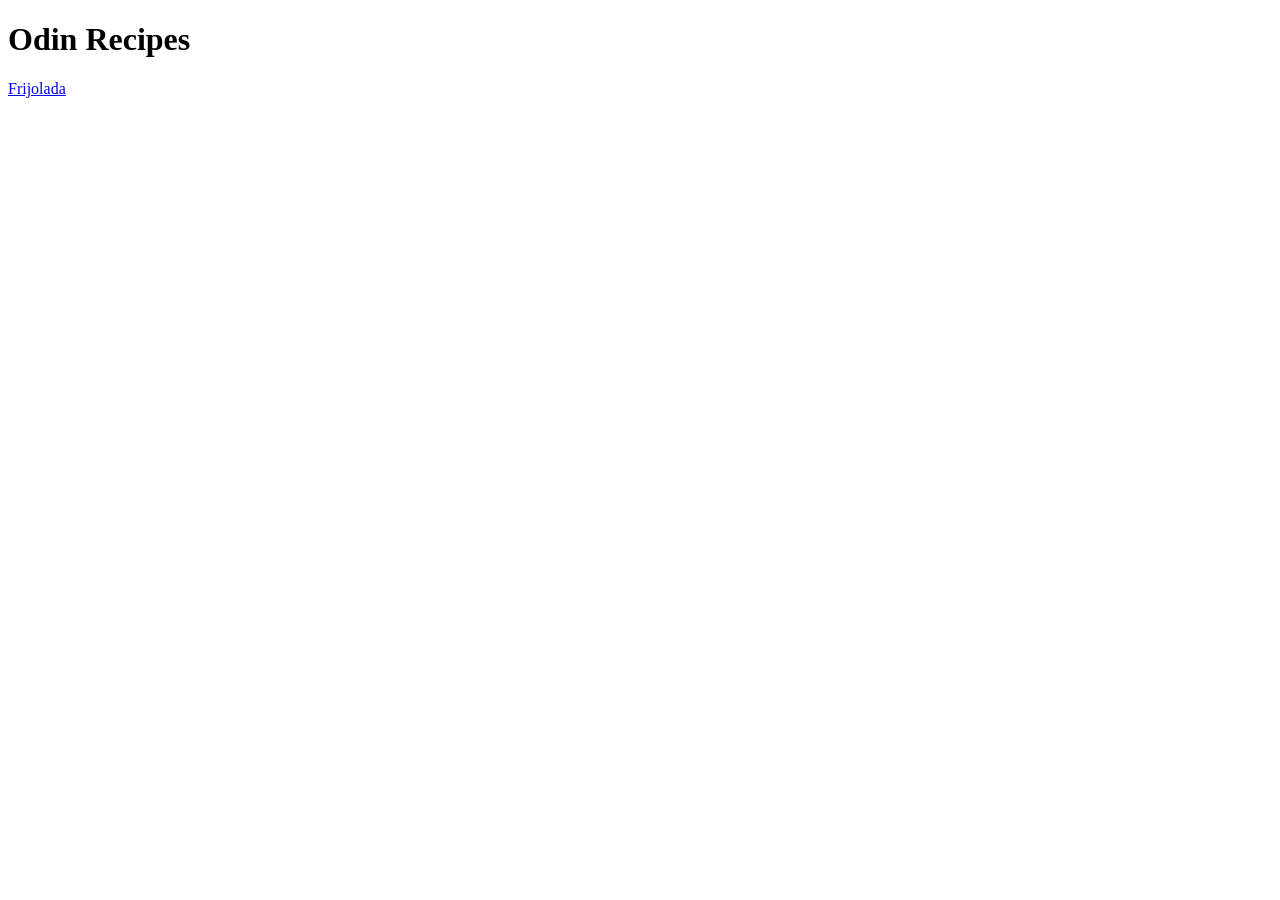
==== index.html @ 86b70957 "modify index.html with boiler plate and metadata, edit frijolada.html adding major headers, descript" ====
<!DOCTYPE html>
<html lang="en">
<head>
    <meta charset="UTF-8">
    <meta name="viewport" content="width=device-width, initial-scale=1.0">
    <title>Odin Recipes</title>
</head>
<body>
    <h1>Odin Recipes</h1>
    <a href="recipes/frijolada.html">Frijolada</a>
</body>
</html>
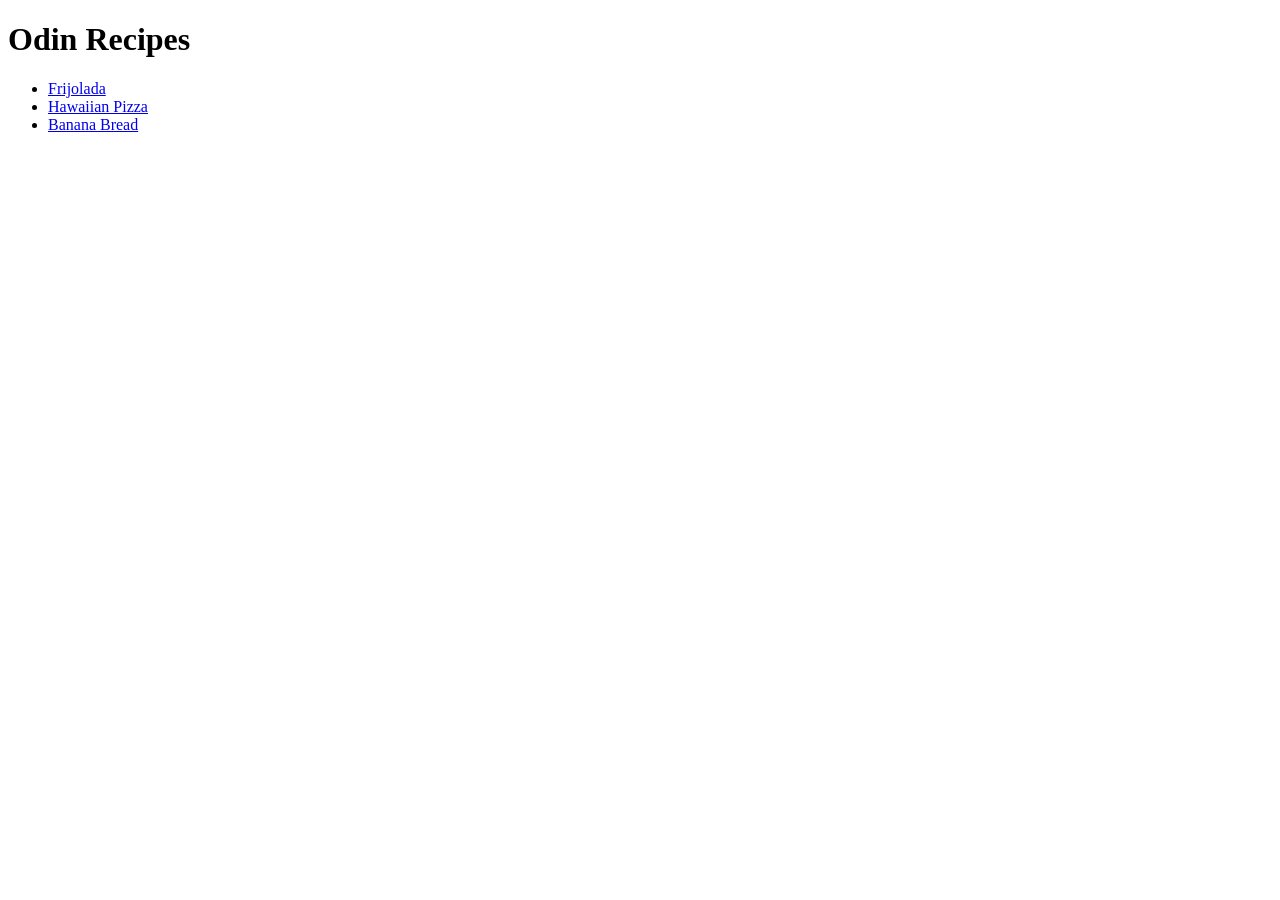
==== commit 798681da: "Modify index.html -add anchors for frijolada.html pizza.html and banana_bread.html -put those anchor" ====
--- a/index.html
+++ b/index.html
@@ -7,6 +7,10 @@
 </head>
 <body>
     <h1>Odin Recipes</h1>
-    <a href="recipes/frijolada.html">Frijolada</a>
+    <ul>
+        <li><a href="recipes/frijolada.html" target="_blank" rel="noreferrer">Frijolada</a></li>
+        <li><a href="recipes/pizza.html"target="_blank" rel="noreferrer">Hawaiian Pizza</a></li>
+        <li><a href="recipes/banana_bread.html"target="_blank" rel="noreferrer">Banana Bread</a></li>
+    </ul>
 </body>
 </html>
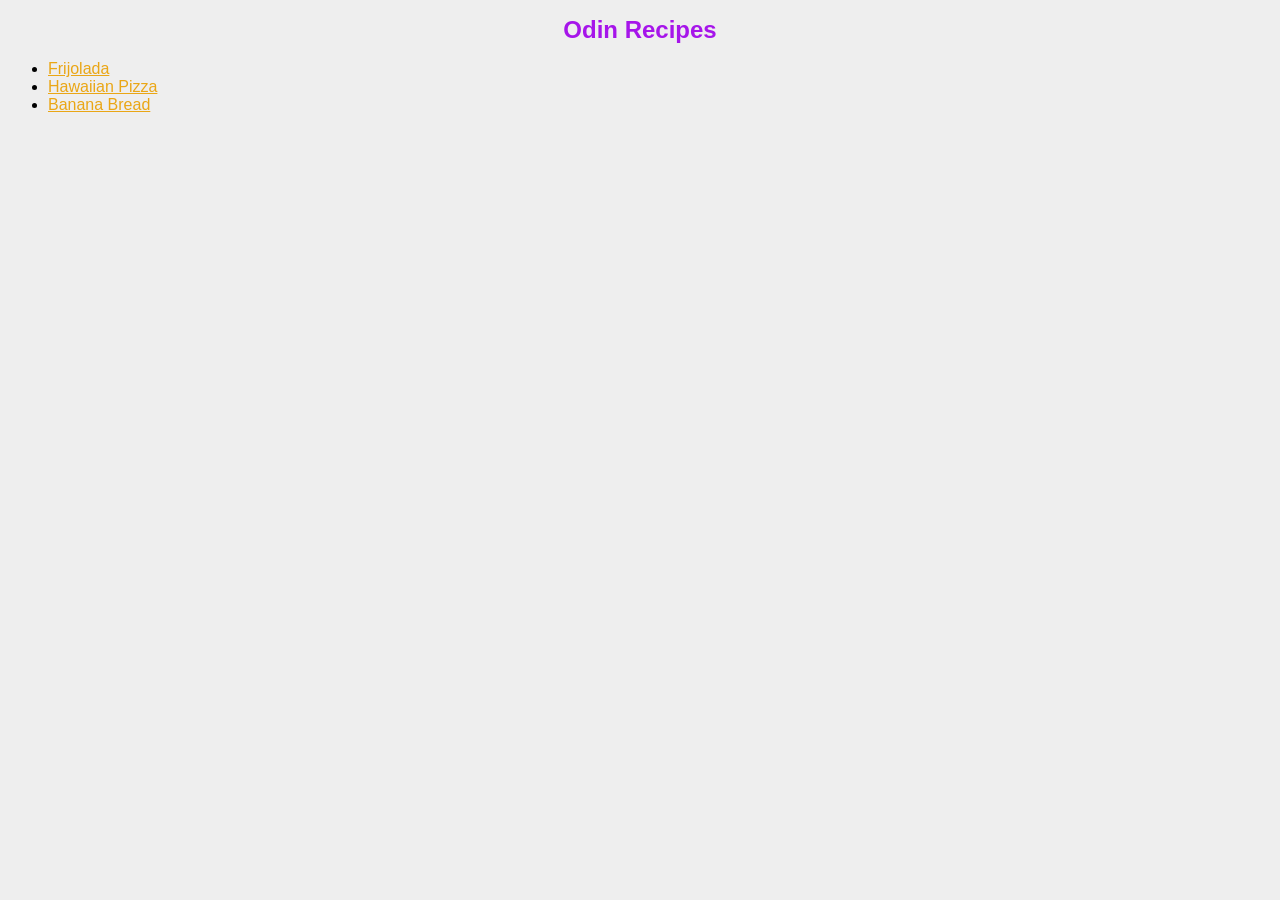
==== commit 4107d768: "Modify index.html - Add class "title" to h1 to apply some styles to it  Create external styles.css f" ====
--- a/index.html
+++ b/index.html
@@ -4,9 +4,10 @@
     <meta charset="UTF-8">
     <meta name="viewport" content="width=device-width, initial-scale=1.0">
     <title>Odin Recipes</title>
+    <link rel="stylesheet" href="css/styles.css">
 </head>
 <body>
-    <h1>Odin Recipes</h1>
+    <h1 class="title">Odin Recipes</h1>
     <ul>
         <li><a href="recipes/frijolada.html" target="_blank" rel="noreferrer">Frijolada</a></li>
         <li><a href="recipes/pizza.html"target="_blank" rel="noreferrer">Hawaiian Pizza</a></li>
--- a/css/styles.css
+++ b/css/styles.css
@@ -0,0 +1,22 @@
+html {
+box-sizing: border-box;
+}
+*, *:before, *:after {
+box-sizing: inherit;
+}
+
+body{
+    background: #eeeeee;
+    font-family: Helvetica, Georgia, Arial;
+}
+
+.title{
+    color:#A615EA;
+    font-size: 24px;
+    text-align: center;
+}
+
+ul a{
+    color:#EAA615;
+    font-size: 16px;
+}
